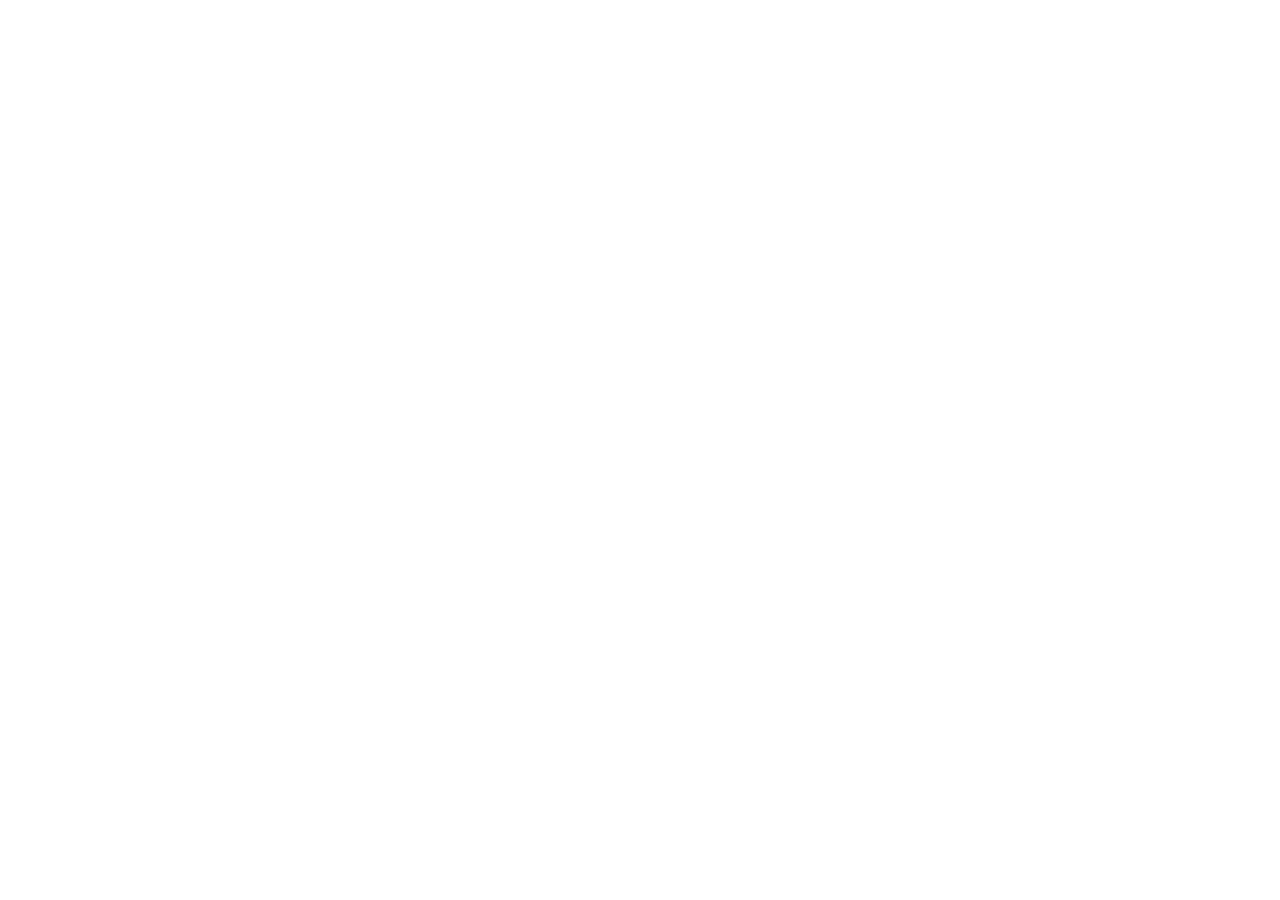
==== expendending-Cards/index.html @ 24d739cc "expending Cards Started" ====
<!DOCTYPE html>
<html lang="en">
<head>
    <meta charset="UTF-8">
    <meta name="viewport" content="width=device-width, initial-scale=1.0">
    <link rel="stylesheet" href="./style.css">
    <title>Expending Cards</title>
</head>
<body>
    <script src="./script.js"></script>
</body>
</html>
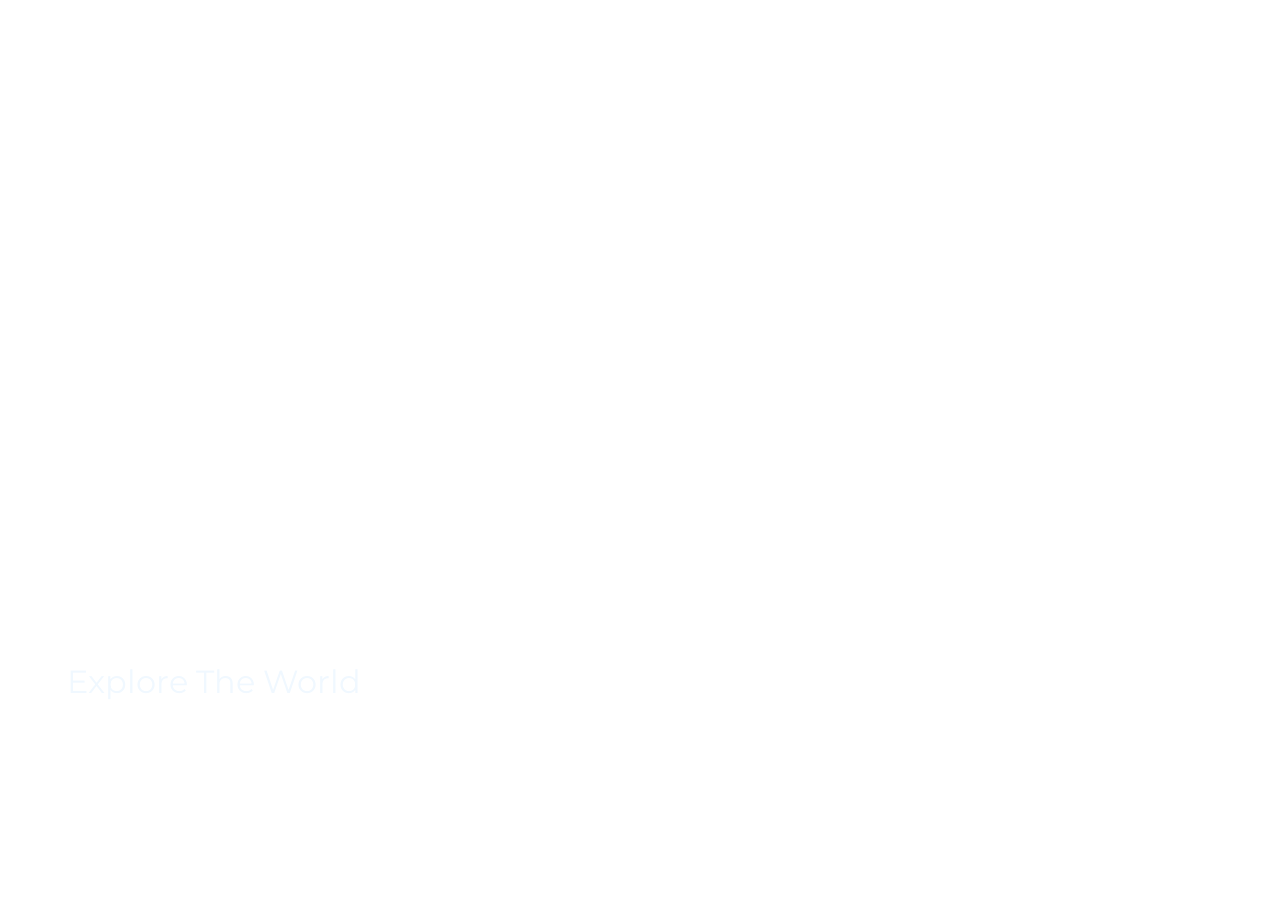
==== commit 0b826c5a: "cards finished" ====
--- a/expendending-Cards/index.html
+++ b/expendending-Cards/index.html
@@ -1,12 +1,55 @@
 <!DOCTYPE html>
 <html lang="en">
-<head>
-    <meta charset="UTF-8">
-    <meta name="viewport" content="width=device-width, initial-scale=1.0">
-    <link rel="stylesheet" href="./style.css">
+  <head>
+    <meta charset="UTF-8" />
+    <meta name="viewport" content="width=device-width, initial-scale=1.0" />
+    <link rel="stylesheet" href="./style.css" />
     <title>Expending Cards</title>
-</head>
-<body>
+  </head>
+  <body>
+    <div class="cards">
+      <div
+        class="card active"
+        style="
+          background-image: url('https://images.unsplash.com/photo-1558979158-65a1eaa08691?ixlib=rb-1.2.1&ixid=eyJhcHBfaWQiOjEyMDd9&auto=format&fit=crop&w=1350&q=80');
+        "
+      >
+        <p>Explore The World</p>
+      </div>
+      <div
+        class="card"
+        style="
+          background-image: url('https://images.unsplash.com/photo-1572276596237-5db2c3e16c5d?ixlib=rb-1.2.1&ixid=eyJhcHBfaWQiOjEyMDd9&auto=format&fit=crop&w=1350&q=80');
+        "
+      >
+      <p>Wild Forest</p>
+      </div>
+      <div
+        class="card"
+        style="
+          background-image: url('https://images.unsplash.com/photo-1507525428034-b723cf961d3e?ixlib=rb-1.2.1&ixid=eyJhcHBfaWQiOjEyMDd9&auto=format&fit=crop&w=1353&q=80');
+        "
+      >
+      <p>Sunny Beach</p>
+      </div>
+      <div
+        class="card"
+        style="
+          background-image: url('https://images.unsplash.com/photo-1551009175-8a68da93d5f9?ixlib=rb-1.2.1&ixid=eyJhcHBfaWQiOjEyMDd9&auto=format&fit=crop&w=1351&q=80');
+        "
+      >
+      <p>City on Winter</p>
+      </div>
+      <div
+        class="card"
+        style="
+          background-image: url('https://images.unsplash.com/photo-1549880338-65ddcdfd017b?ixlib=rb-1.2.1&ixid=eyJhcHBfaWQiOjEyMDd9&auto=format&fit=crop&w=1350&q=80');
+        "
+      >
+      <p>Mountains - Clouds</p>
+      </div>
+    </div>
+
     <script src="./script.js"></script>
-</body>
-</html>+  </body>
+</html>
--- a/expendending-Cards/style.css
+++ b/expendending-Cards/style.css
@@ -0,0 +1,55 @@
+@import url(https://fonts.googleapis.com/css2?family=Montserrat:wght@100;200;300;400;500;600;800;900&display=swap);
+*{
+    padding: 0;
+    margin: 0;
+    box-sizing: border-box;
+}
+body {
+  font-family: 'Montserrat', sans-serif;
+  display: flex;
+  justify-content: center;
+  align-items: center;
+  
+}
+.cards{
+    width: 97%;
+    height: 100vh;
+    display: flex;
+    justify-content: center;
+    align-items: center;
+    gap: 1.5rem;
+}
+.card{
+    position: relative;
+    width: 7%;
+    height: 550px;
+    border-radius: 70px;
+    background-position: center;
+    background-repeat: no-repeat;
+    background-size: cover;
+    transition: all 1s ease;
+    
+}
+.card.active{
+    width: 70%;
+    transition: all 1s ease;
+}
+
+.card p{
+    display: none;
+    position: absolute;
+    bottom: 1.5rem;
+    left: 3rem;
+    color: aliceblue;
+    font-size: 2rem;
+}
+.card.active p{
+    display: flex;
+}
+@media only screen and (max-width : 768px) {
+    .card p{
+        font-size: 1.5rem;
+        left: 1.5rem;
+    }
+}
+
